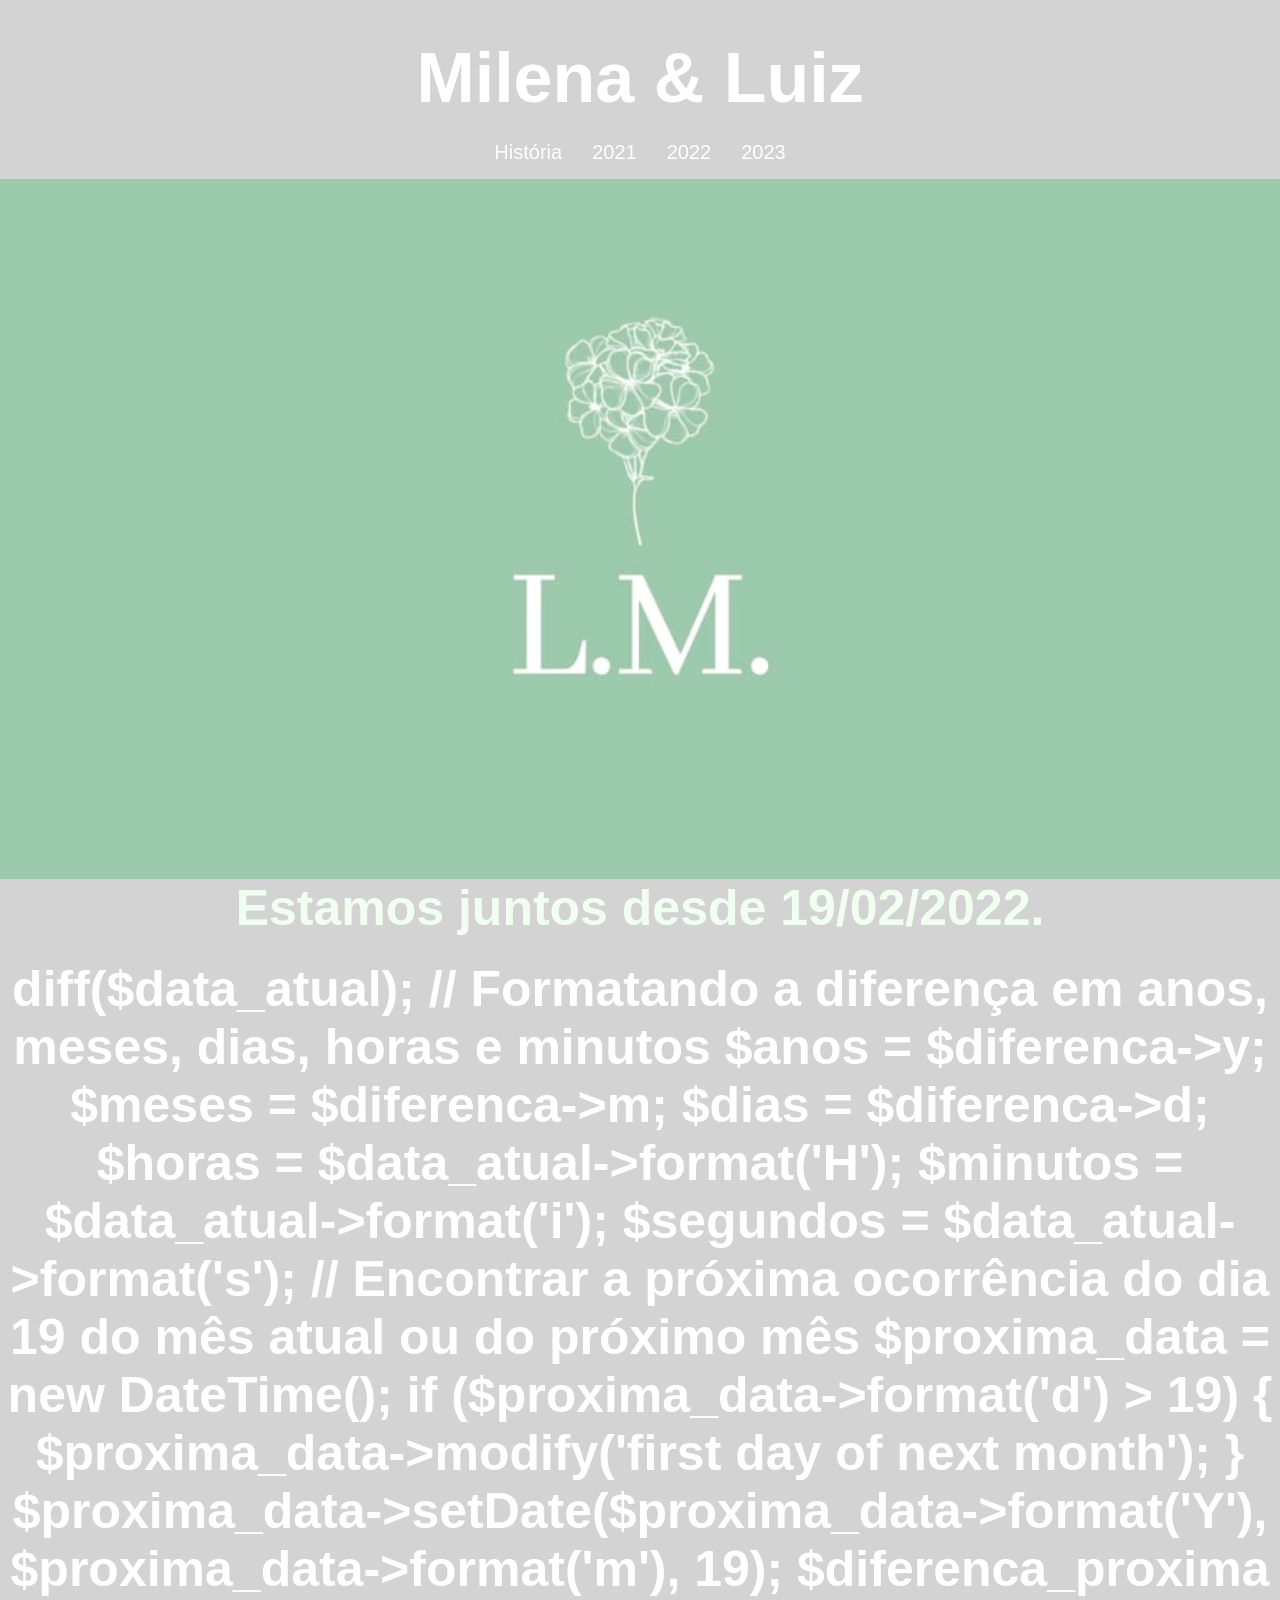
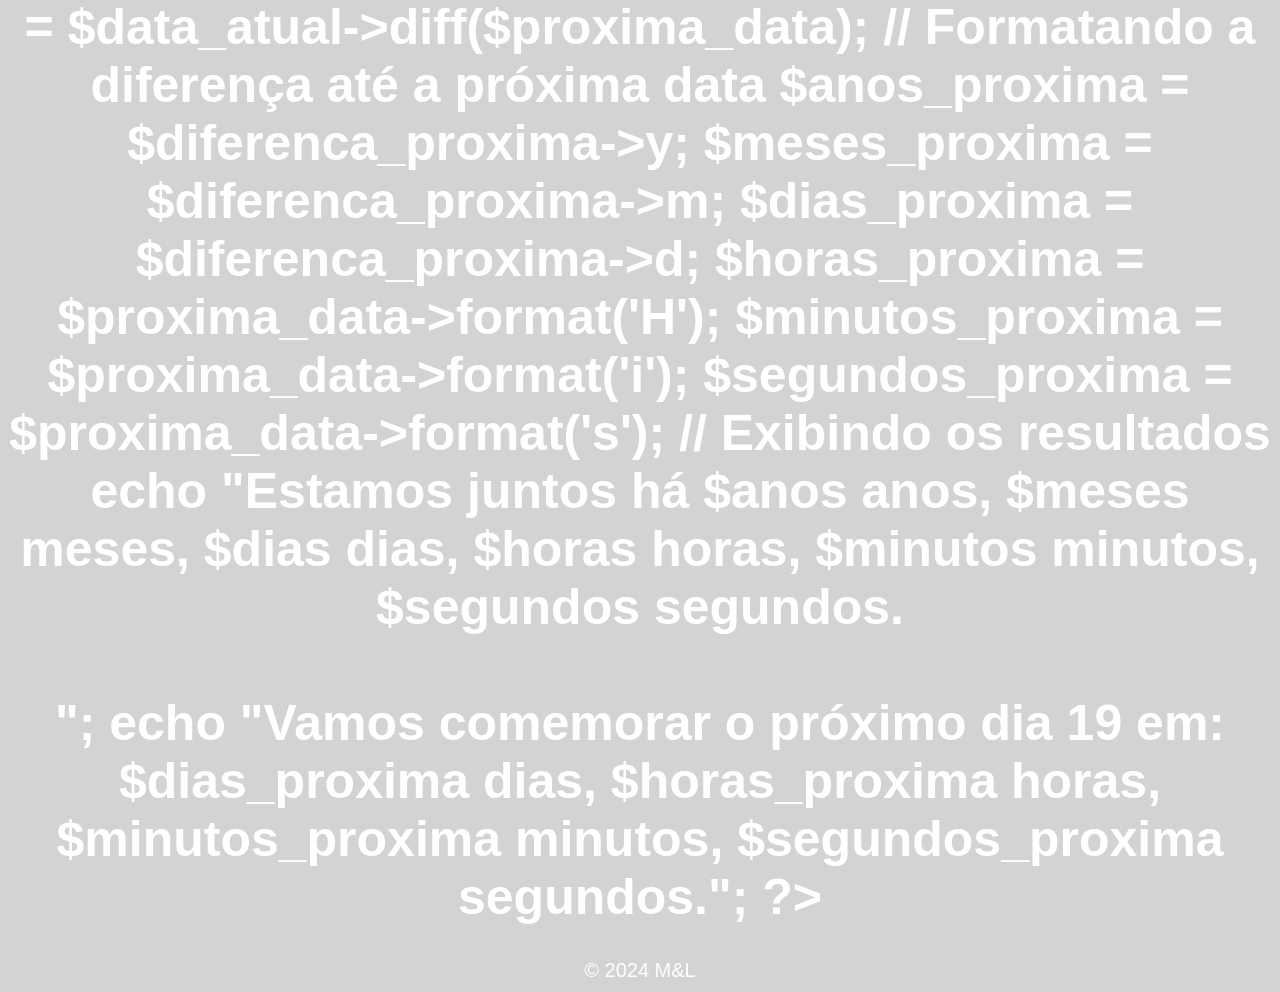
==== index.html @ e3c96a3f "Add files via upload" ====
<!DOCTYPE html>
<html lang="pt-BR">
<head>
    <meta charset="UTF-8">
    <meta name="viewport" content="width=device-width, initial-scale=1.0">
    <title>M & L</title>
    <link rel="stylesheet" href="style.css"> 
    <style>
        /* CSS para o banner rotativo */
        #banner {
            display: flex;
            justify-content: center; /* Centraliza horizontalmente */
            align-items: center; /* Centraliza verticalmente */
            height: 700px; /* Ajuste a altura conforme necessário */
            overflow: hidden; /* Oculta o conteúdo que sai da área do banner */
            position: relative;
        }

        .carousel {
            display: flex;
            transition: transform 0.5s ease;
            width: 100%; /* Ajuste de acordo com o número de imagens */
        }

        .carousel-item img {
            width: 100%; /* Imagem ocupa 100% do espaço do item */
            height: 100%; /* Mantém a proporção da imagem */
        }
    </style>
</head>
<body>
    <header>
        <nav>
            <div>
                <br><h1 class="JFK"><strong>Milena & Luiz </strong></h1></br>
            </div>  
            <ul>
                <li><a href="#" target="_blank">História </a></li>
                <li><a href="#" target="_blank">2021 </a></li>
                <li><a href="#" target="_blank">2022</a></li>
                <li><a href ="#"target="_blank">2023</a></li>
            </ul>
        </nav>
    </header>

    <section id="banner">
        <div class="carousel">
            <div class="carousel-item active">
                <img src="img/img2.png" alt="Banner 2">
            </div>
        </div>
    </section>

    <!-- Grid de Pacotes Turísticos -->
    <section id="pacotes">
        <h1 class="pct"><strong>Estamos juntos desde 19/02/2022.</strong></h1>   
       
        <div>
            <br><h4 class="time" id="contador"><strong></strong></h4></br>
        </div>  

        <script>
            function atualizarTempo() {
                var xmlhttp = new XMLHttpRequest();
                xmlhttp.onreadystatechange = function() {
                    if (this.readyState == 4 && this.status == 200) {
                        document.getElementById("contador").innerHTML = this.responseText;
                    }
                };
                xmlhttp.open("GET", "tempo.php", true);
                xmlhttp.send();
            }
        
            // Atualizar o tempo a cada segundo (1000 milissegundos)
            setInterval(atualizarTempo, 1000);
        </script>
    </section>

    <!-- Footer -->
    <footer>
        <p>&copy; 2024 M&L  </p>
    </footer>
</body>
</html>
---- style.css ----
/* Resetando margens e preenchimentos */
* {
    margin: 0;
    padding: 0;
    box-sizing: border-box;
}

/* Estilo do body */
body {
    font-family: Arial, sans-serif;
    background-color: lightgrey; /* Fundo rosa */
    font-size: 20px;  
}

/* Estilo da barra de navegação */
header {
    background-color: lightgrey; /* Mantém o fundo rosa no cabeçalho */
    color: white;
    padding: 15px;
}

nav ul {
    list-style: none;
    display: flex;
    justify-content: center;
}

nav ul li {
    margin: 0 15px;
}

nav ul li a {
    color: white;
    text-decoration: none;
}

nav ul li a:hover {
    text-decoration: underline;
}

.carousel-item {
    min-width: 100%;
    transition: opacity 0.5s ease;
}

/* Estilo do grid de pacotes */
.grid-container {
    color: black; /* Mudar a cor do texto para rosa */
    display: grid;
    grid-template-columns: repeat(4, 1fr);
    gap: 10px;
    padding: 10px;
}

.grid-item {
    background-color: rgb(156, 190, 156); /* Fundo claro para os itens */
    border: 1px solid #ccc;
    padding: 10px;
    text-align: center;
    font-size: 20px;  
}

/* Estilo do footer */
footer {
    background-color: lightgrey;
    color: white;
    text-align: center;
    padding: 10px 0;
    position: relative;
    bottom: 0;
    width: 100%;
}

.JFK {
    text-align: center;
    font-size: 70px;  
}

.time {
    text-align: center;
    font-size: 50px;  
    color: white;
}

.pct {
    color: honeydew; /* Cor do texto para a seção de pacotes */
    text-align: center;
    font-size: 50px;  
}
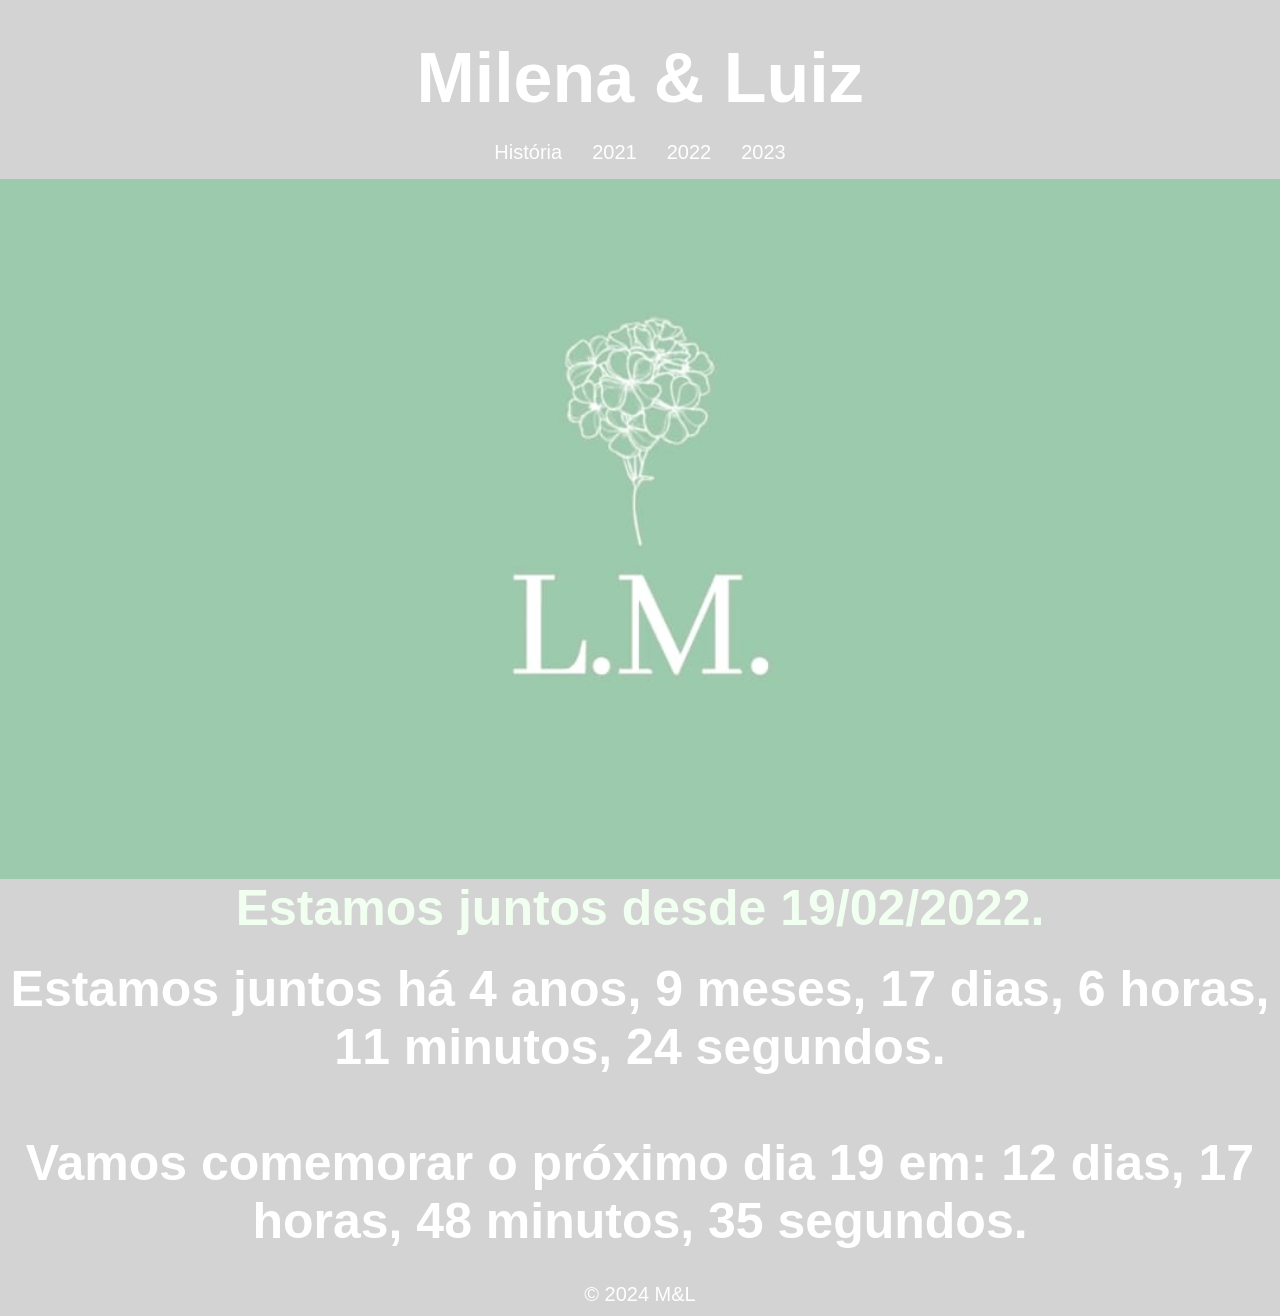
==== commit 855fcc65: "Update index.html" ====
--- a/index.html
+++ b/index.html
@@ -38,7 +38,7 @@
                 <li><a href="#" target="_blank">História </a></li>
                 <li><a href="#" target="_blank">2021 </a></li>
                 <li><a href="#" target="_blank">2022</a></li>
-                <li><a href ="#"target="_blank">2023</a></li>
+                <li><a href="#" target="_blank">2023</a></li>
             </ul>
         </nav>
     </header>
@@ -54,31 +54,58 @@
     <!-- Grid de Pacotes Turísticos -->
     <section id="pacotes">
         <h1 class="pct"><strong>Estamos juntos desde 19/02/2022.</strong></h1>   
-       
+
         <div>
             <br><h4 class="time" id="contador"><strong></strong></h4></br>
         </div>  
 
         <script>
-            function atualizarTempo() {
-                var xmlhttp = new XMLHttpRequest();
-                xmlhttp.onreadystatechange = function() {
-                    if (this.readyState == 4 && this.status == 200) {
-                        document.getElementById("contador").innerHTML = this.responseText;
-                    }
-                };
-                xmlhttp.open("GET", "tempo.php", true);
-                xmlhttp.send();
+            function calcularTempo() {
+                // Definindo a data de início
+                const dataInicio = new Date("2022-02-19T00:00:00");
+                const dataAtual = new Date();
+
+                // Calculando a diferença
+                const diff = dataAtual - dataInicio;
+
+                // Convertendo a diferença em anos, meses, dias, horas, minutos e segundos
+                const anos = new Date(diff).getUTCFullYear() - 1970;
+                const meses = new Date(diff).getUTCMonth();
+                const dias = new Date(diff).getUTCDate() - 1; // Para ajustar os dias
+                const horas = dataAtual.getHours();
+                const minutos = dataAtual.getMinutes();
+                const segundos = dataAtual.getSeconds();
+
+                // Encontrar a próxima ocorrência do dia 19 do mês atual ou do próximo mês
+                const proximaData = new Date(dataAtual.getFullYear(), dataAtual.getMonth(), 19);
+                if (dataAtual.getDate() > 19) {
+                    proximaData.setMonth(proximaData.getMonth() + 1);
+                }
+
+                // Cálculo da diferença até a próxima data
+                const diffProxima = proximaData - dataAtual;
+
+                const diasProxima = Math.floor(diffProxima / (1000 * 60 * 60 * 24));
+                const horasProxima = new Date(diffProxima).getUTCHours();
+                const minutosProxima = new Date(diffProxima).getUTCMinutes();
+                const segundosProxima = new Date(diffProxima).getUTCSeconds();
+
+                // Exibindo os resultados
+                document.getElementById("contador").innerHTML = `
+                    Estamos juntos há ${anos} anos, ${meses} meses, ${dias} dias, ${horas} horas, ${minutos} minutos, ${segundos} segundos.<br><br>
+                    Vamos comemorar o próximo dia 19 em: ${diasProxima} dias, ${horasProxima} horas, ${minutosProxima} minutos, ${segundosProxima} segundos.
+                `;
             }
-        
-            // Atualizar o tempo a cada segundo (1000 milissegundos)
-            setInterval(atualizarTempo, 1000);
+
+            // Atualizar o tempo a cada segundo
+            setInterval(calcularTempo, 1000);
+            calcularTempo(); // Chamar uma vez ao carregar
         </script>
     </section>
 
     <!-- Footer -->
     <footer>
-        <p>&copy; 2024 M&L  </p>
+        <p>&copy; 2024 M&L</p>
     </footer>
 </body>
 </html>
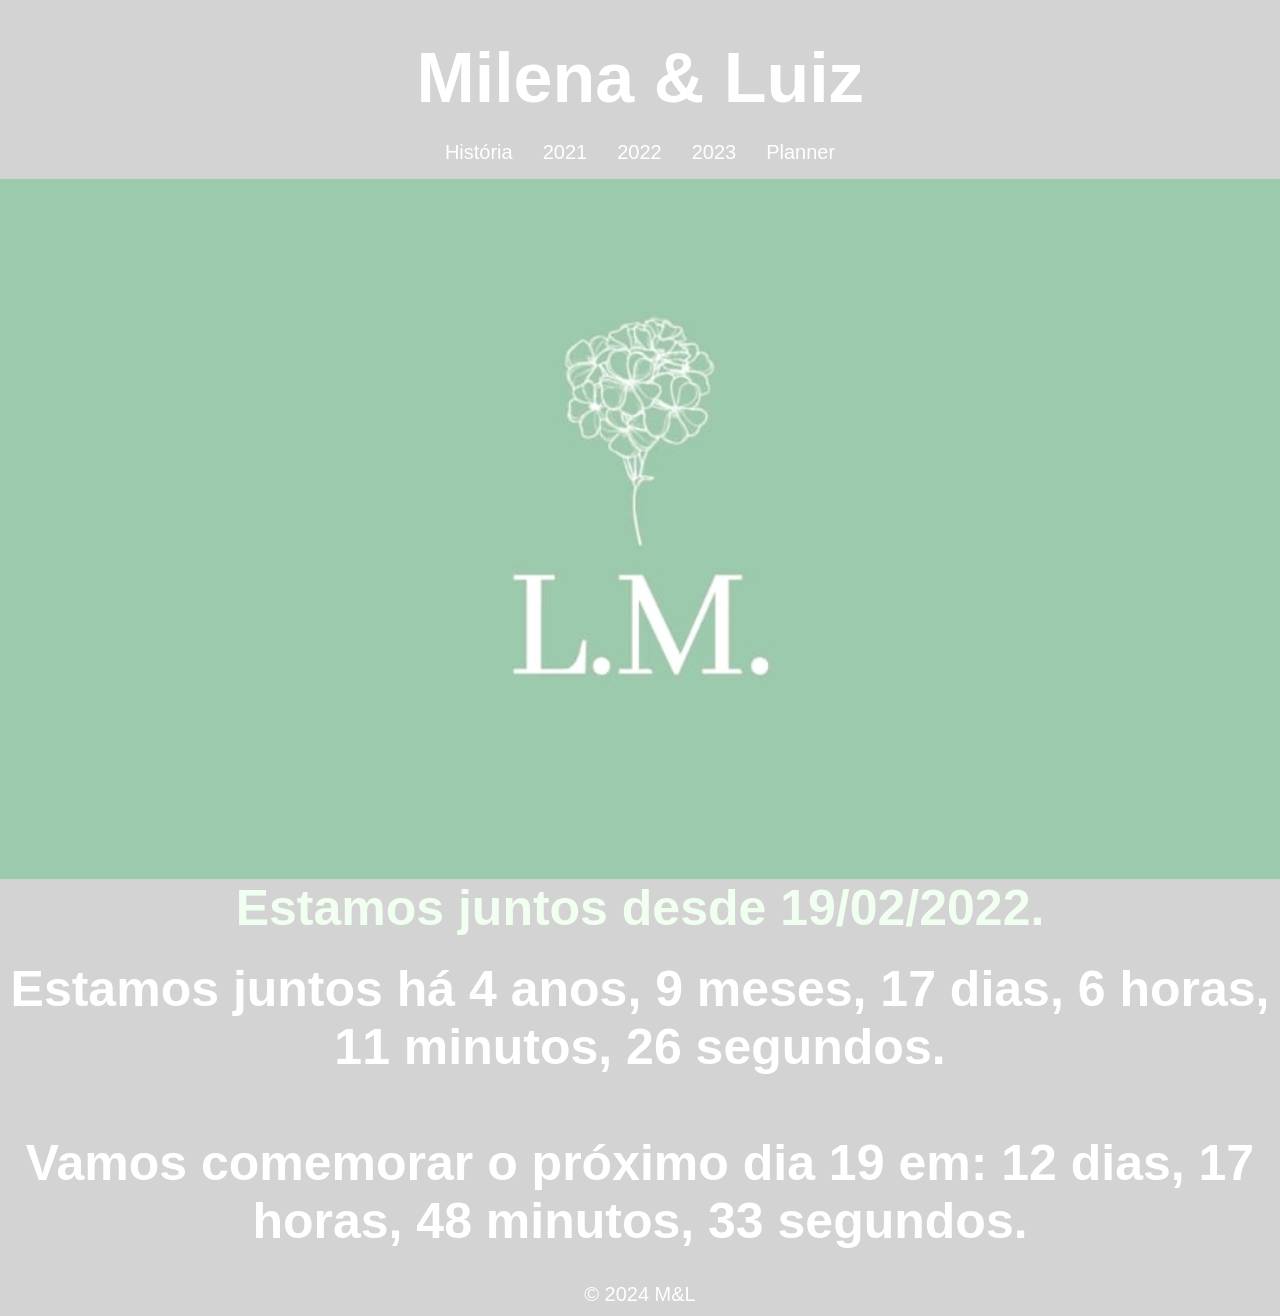
==== commit 2c357cd7: "Update index.html" ====
--- a/index.html
+++ b/index.html
@@ -39,6 +39,7 @@
                 <li><a href="#" target="_blank">2021 </a></li>
                 <li><a href="#" target="_blank">2022</a></li>
                 <li><a href="#" target="_blank">2023</a></li>
+                <li><a href="planner.html" target="_blank">Planner</a></li>
             </ul>
         </nav>
     </header>
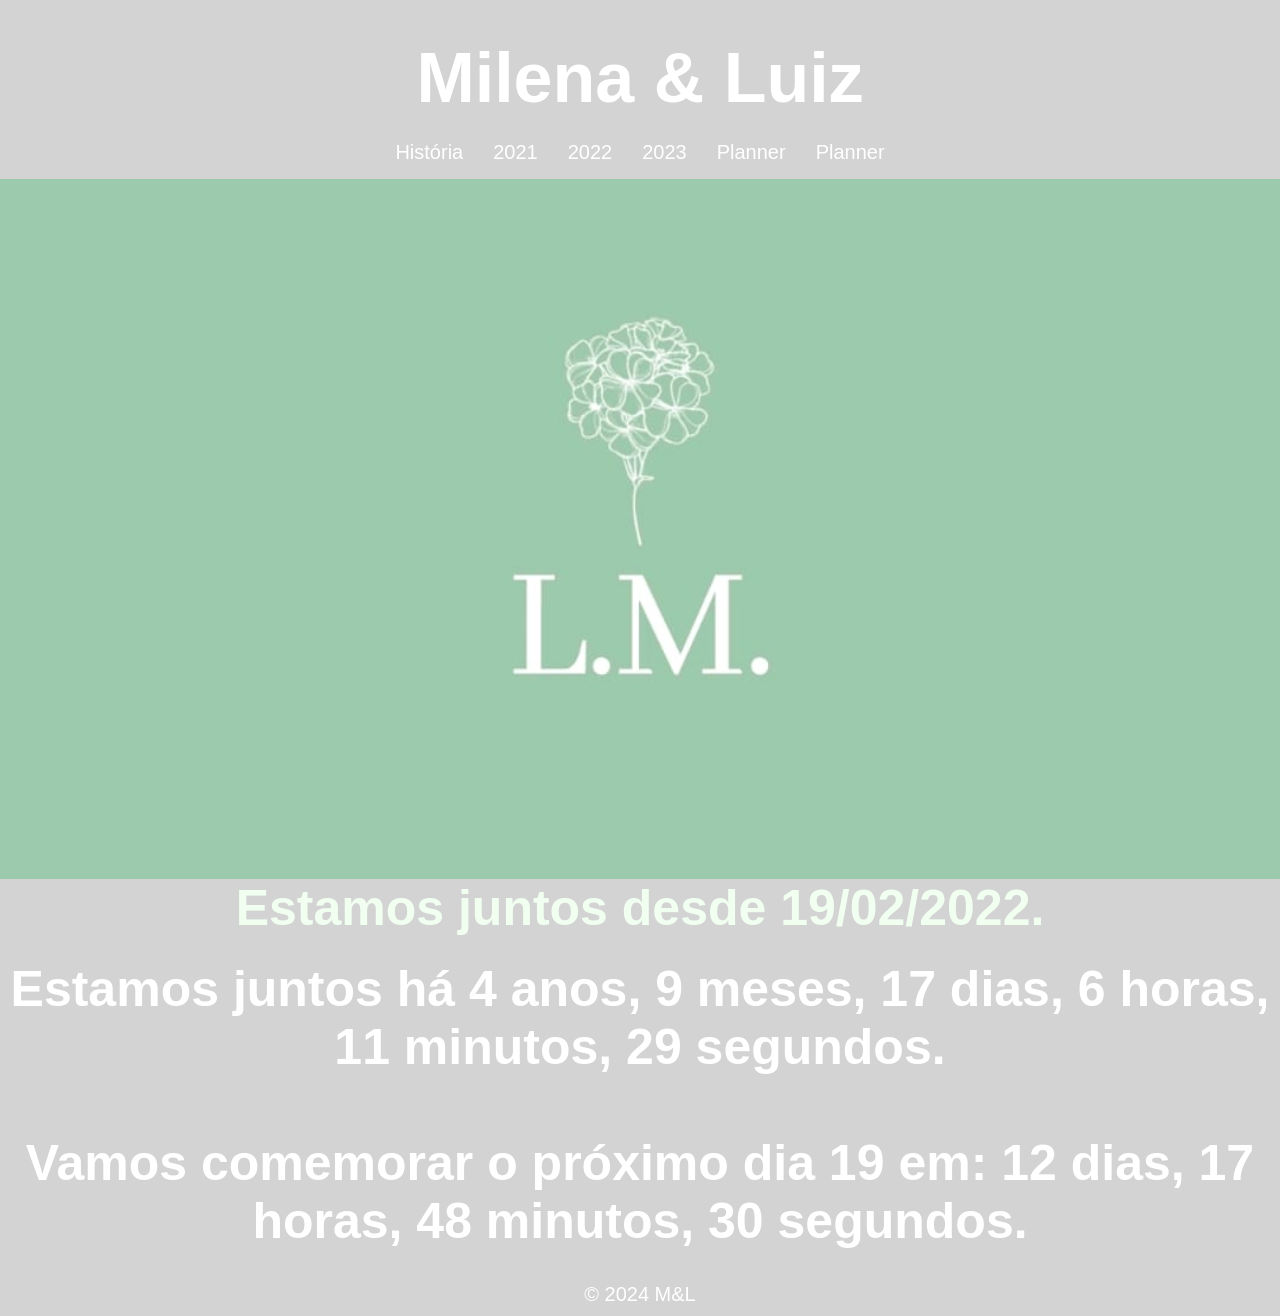
==== commit 2886fe57: "Update index.html" ====
--- a/index.html
+++ b/index.html
@@ -40,6 +40,7 @@
                 <li><a href="#" target="_blank">2022</a></li>
                 <li><a href="#" target="_blank">2023</a></li>
                 <li><a href="planner.html" target="_blank">Planner</a></li>
+               <li><a href="https://luizmmacedo.github.io/19-02/planner" target="_blank">Planner</a></li>
             </ul>
         </nav>
     </header>
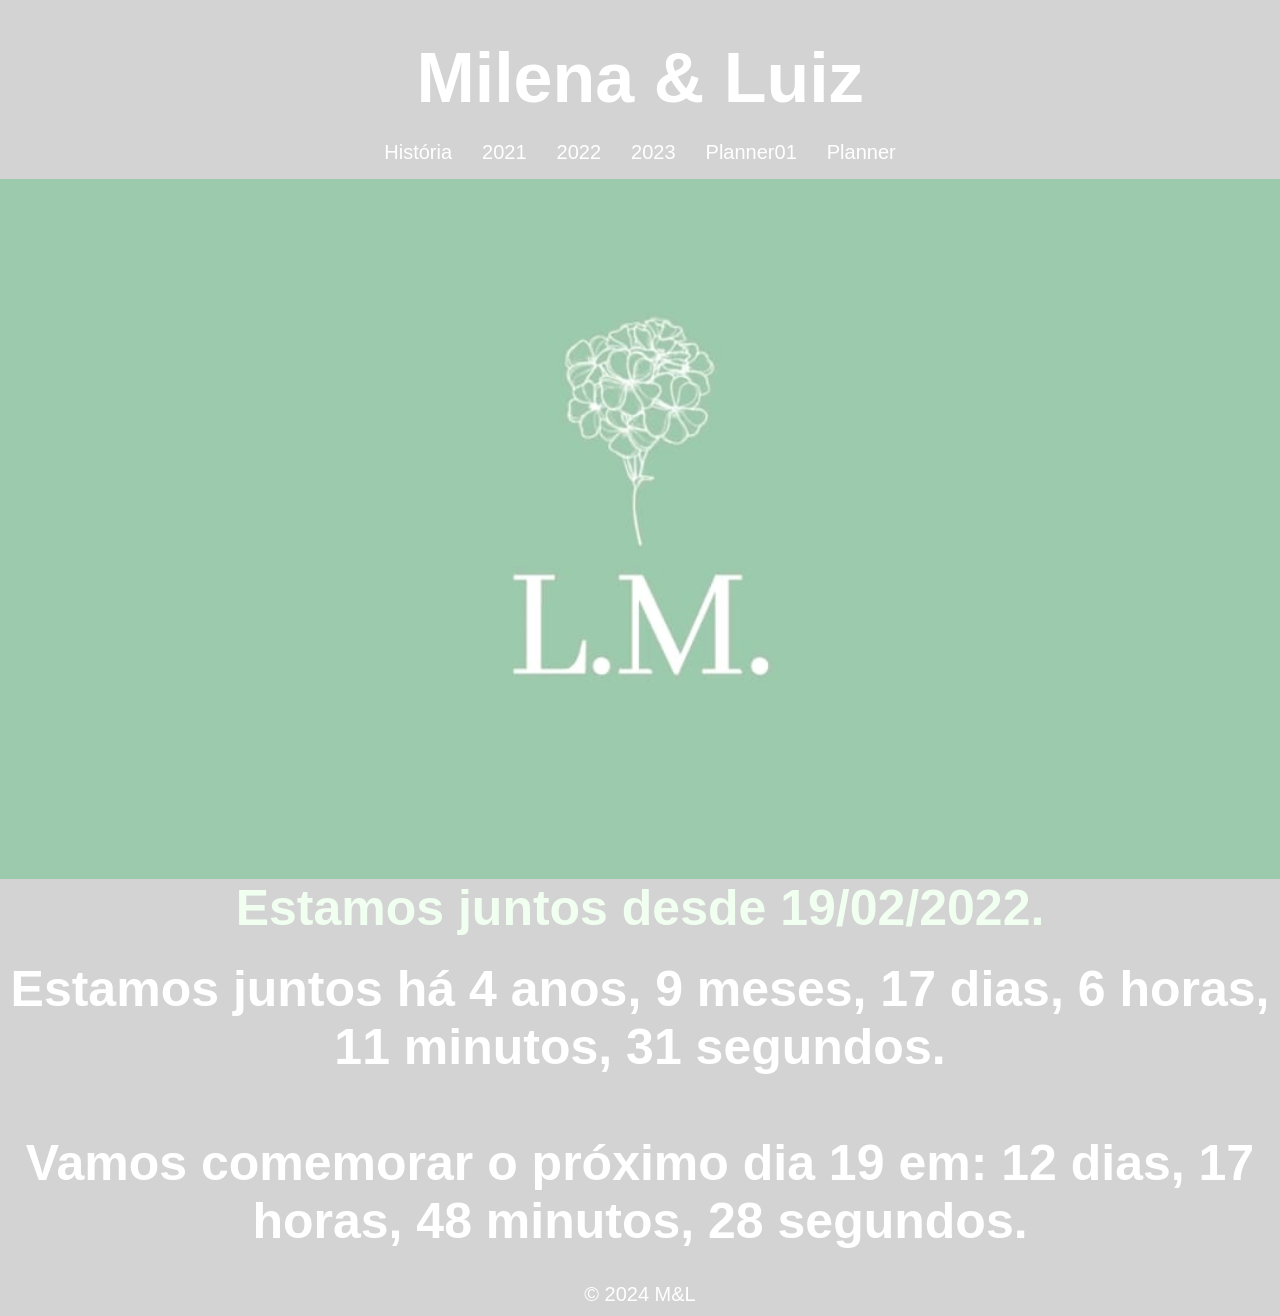
==== commit 97952700: "Update index.html" ====
--- a/index.html
+++ b/index.html
@@ -39,7 +39,7 @@
                 <li><a href="#" target="_blank">2021 </a></li>
                 <li><a href="#" target="_blank">2022</a></li>
                 <li><a href="#" target="_blank">2023</a></li>
-                <li><a href="planner.html" target="_blank">Planner</a></li>
+                <li><a href="planner.html" target="_blank">Planner01</a></li>
                <li><a href="https://luizmmacedo.github.io/19-02/planner" target="_blank">Planner</a></li>
             </ul>
         </nav>
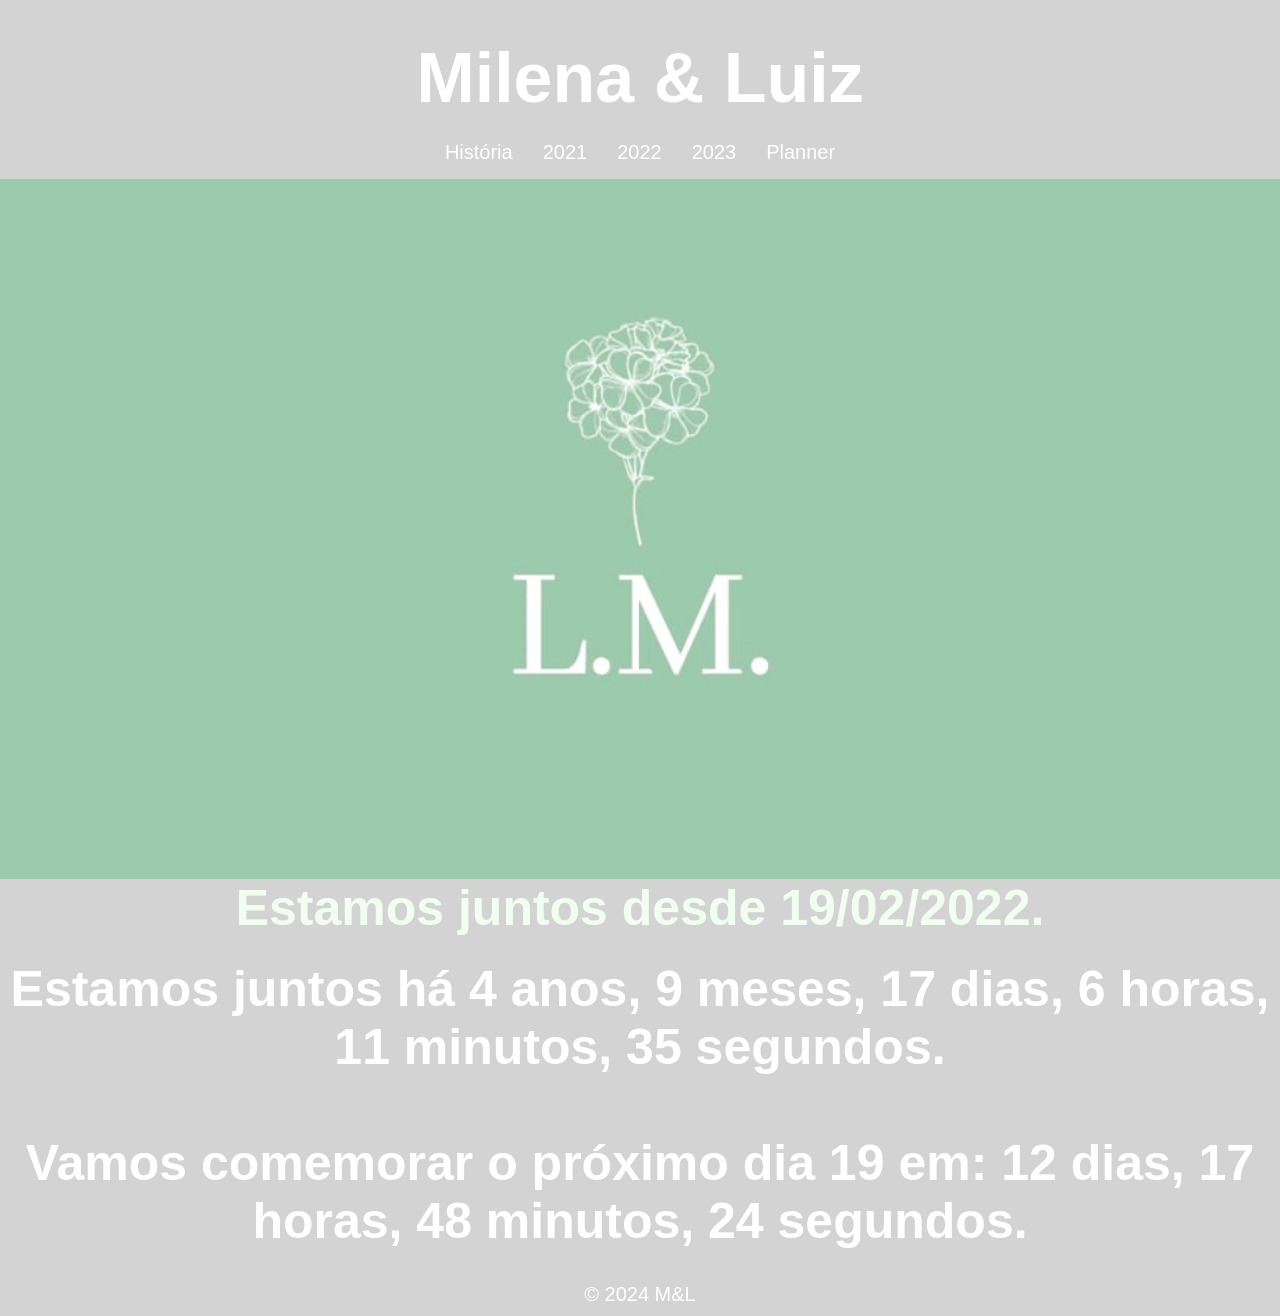
==== commit d8efb0ea: "Update index.html" ====
--- a/index.html
+++ b/index.html
@@ -39,8 +39,7 @@
                 <li><a href="#" target="_blank">2021 </a></li>
                 <li><a href="#" target="_blank">2022</a></li>
                 <li><a href="#" target="_blank">2023</a></li>
-                <li><a href="planner.html" target="_blank">Planner01</a></li>
-               <li><a href="https://luizmmacedo.github.io/19-02/planner" target="_blank">Planner</a></li>
+                <li><a href="planner.html" target="_blank">Planner</a></li>
             </ul>
         </nav>
     </header>
